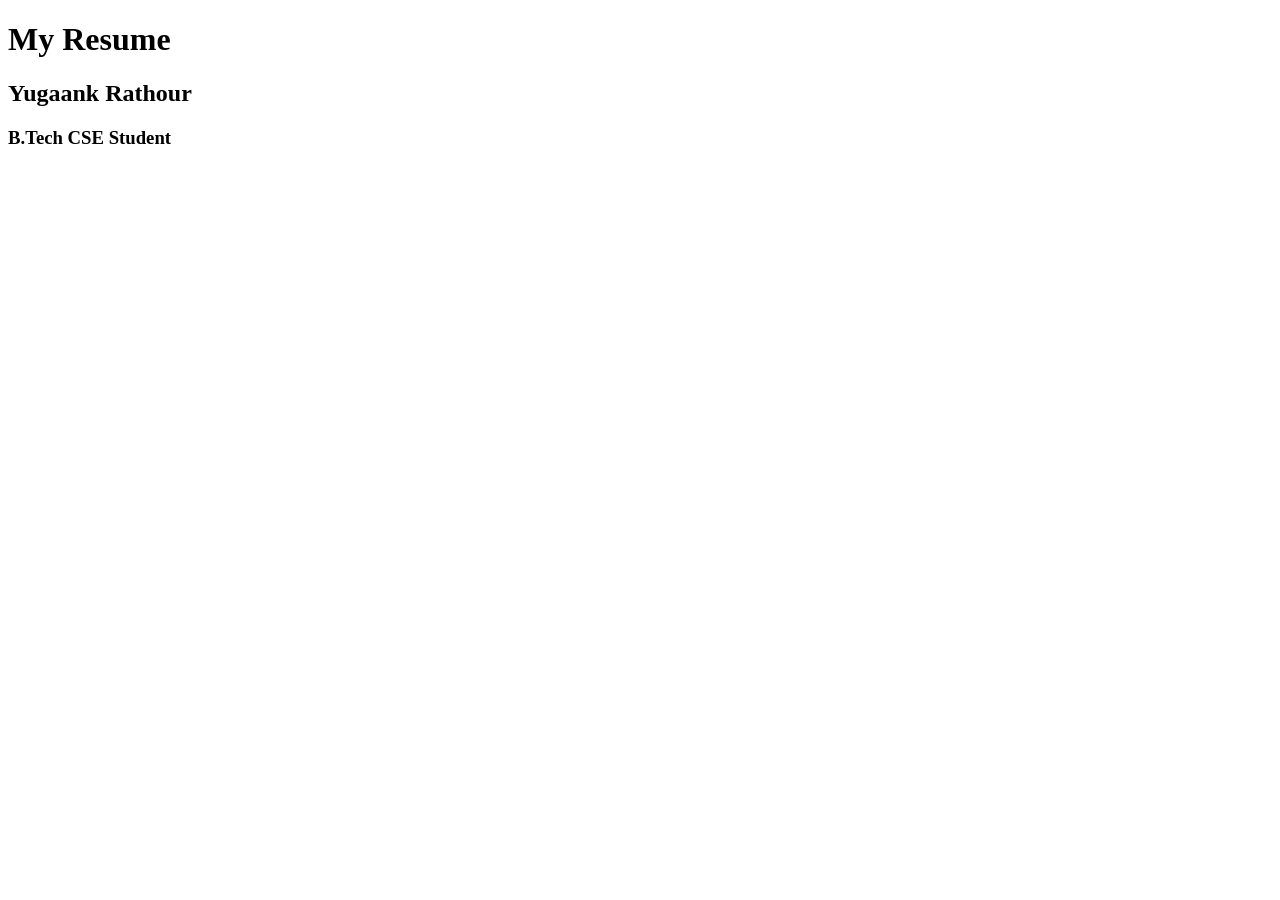
==== index.html @ aa71f5a0 "title and headings added" ====
<!DOCTYPE html>
<html lang="en">
<head>
    <meta charset="UTF-8">
    <meta name="viewport" content="width=device-width, initial-scale=1.0">
    <title>My Resume</title>
</head>
<body>
    <h1>My Resume</h1>
    <h2>Yugaank Rathour</h2>
    <h3>B.Tech CSE Student</h3>
    
</body>
</html>
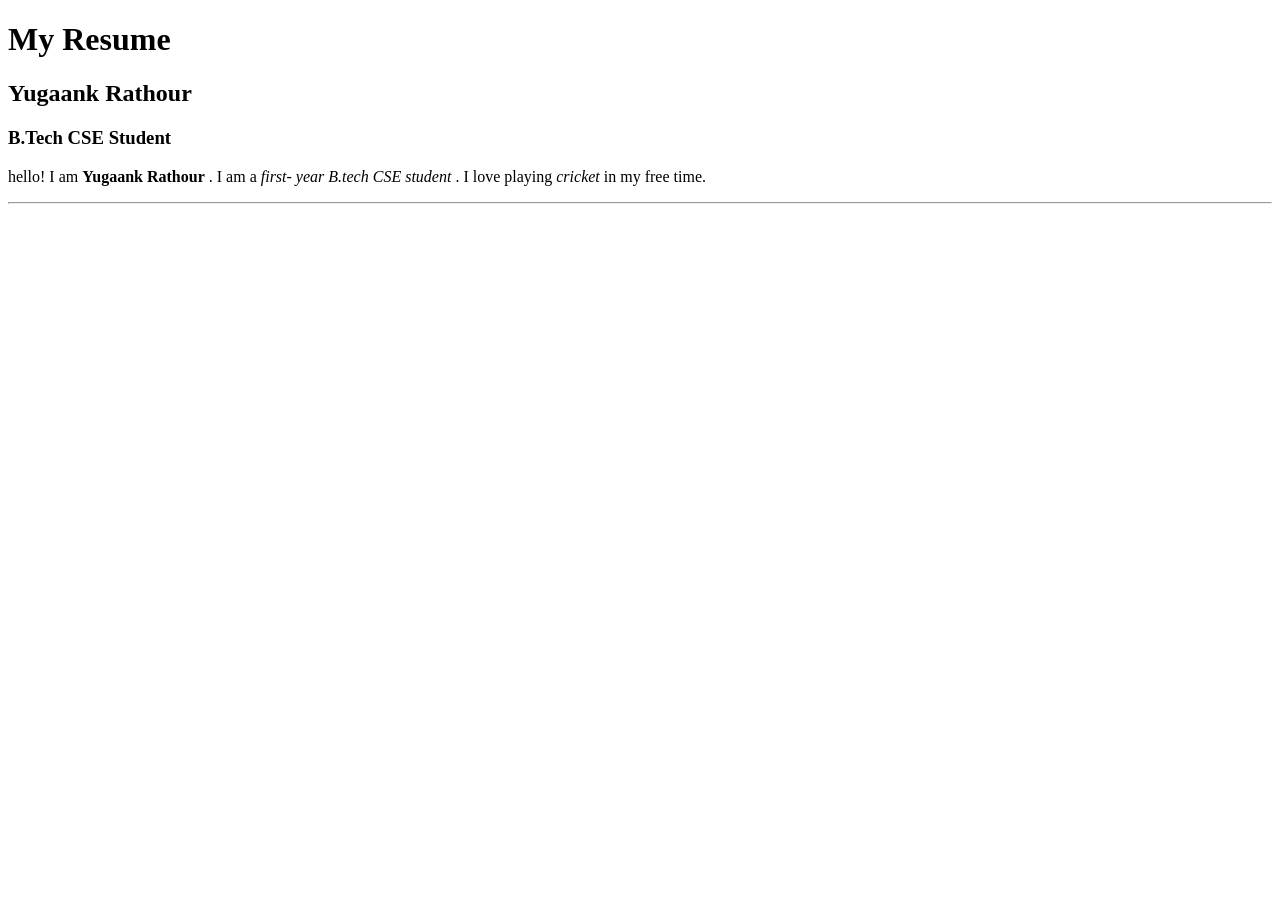
==== commit 81af85c1: "paragraph added" ====
--- a/index.html
+++ b/index.html
@@ -9,6 +9,10 @@
     <h1>My Resume</h1>
     <h2>Yugaank Rathour</h2>
     <h3>B.Tech CSE Student</h3>
-    
+    <p>
+        hello! I am  <strong>Yugaank Rathour</strong> .
+        I am a <em>first- year B.tech CSE student </em>. I love playing <i>cricket</i> in my free time. 
+     </p>
+    <hr>
 </body>
 </html>
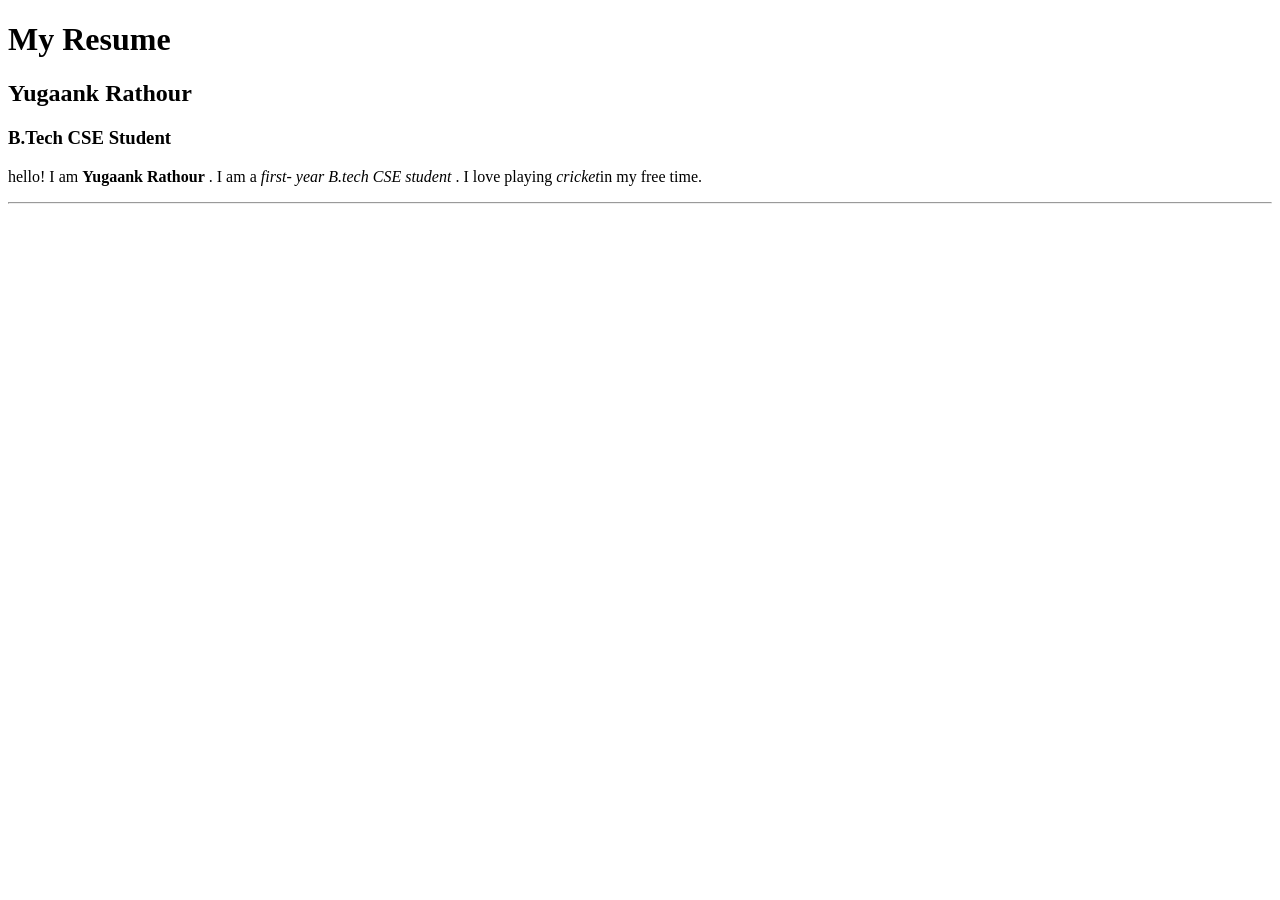
==== commit 7dd862c2: "added paragraph" ====
--- a/index.html
+++ b/index.html
@@ -11,8 +11,9 @@
     <h3>B.Tech CSE Student</h3>
     <p>
         hello! I am  <strong>Yugaank Rathour</strong> .
-        I am a <em>first- year B.tech CSE student </em>. I love playing <i>cricket</i> in my free time. 
+        I am a <em>first- year B.tech CSE student </em>. I love playing <i>cricket</i>in my free time. 
      </p>
     <hr>
+
 </body>
 </html>
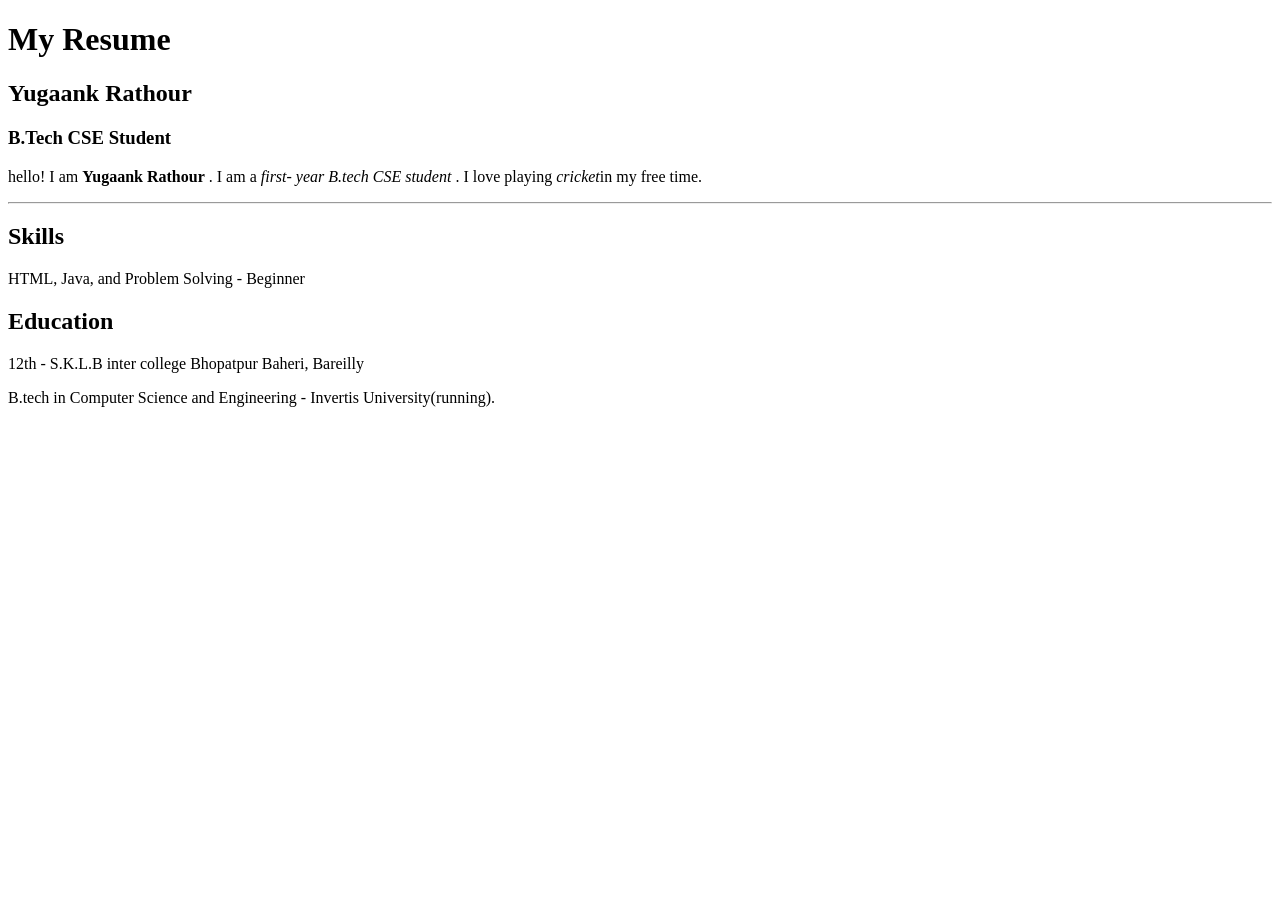
==== commit 680d7aa3: "added div ,id ,class" ====
--- a/index.html
+++ b/index.html
@@ -14,6 +14,19 @@
         I am a <em>first- year B.tech CSE student </em>. I love playing <i>cricket</i>in my free time. 
      </p>
     <hr>
+    <div id="skills" class="resume-section">
+        <h2>Skills</h2>
+        <p>HTML, Java, and Problem Solving - Beginner</p>
 
+    </div>
+     <div id="education" class="resume-section">
+        <h2>Education </h2>
+        <p>12th - S.K.L.B inter college Bhopatpur Baheri, Bareilly</p>
+        <p>B.tech in Computer Science and Engineering - Invertis University(running). 
+
+             </p>
+        
+        
+     </div>
 </body>
 </html>
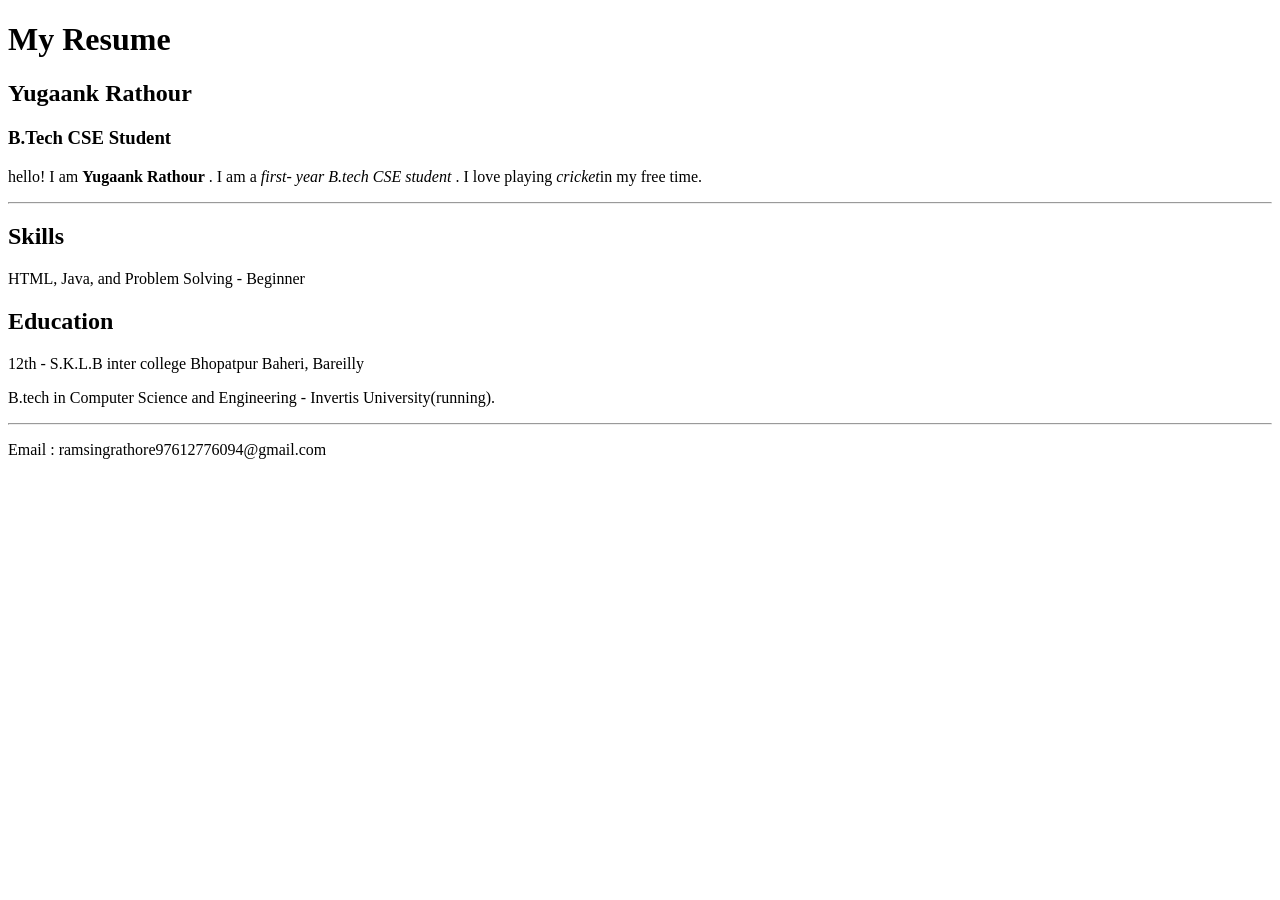
==== commit 368cd791: "added indention" ====
--- a/index.html
+++ b/index.html
@@ -1,32 +1,36 @@
 <!DOCTYPE html>
 <html lang="en">
+
 <head>
     <meta charset="UTF-8">
     <meta name="viewport" content="width=device-width, initial-scale=1.0">
     <title>My Resume</title>
 </head>
+
 <body>
     <h1>My Resume</h1>
     <h2>Yugaank Rathour</h2>
     <h3>B.Tech CSE Student</h3>
     <p>
-        hello! I am  <strong>Yugaank Rathour</strong> .
-        I am a <em>first- year B.tech CSE student </em>. I love playing <i>cricket</i>in my free time. 
-     </p>
+        hello! I am <strong>Yugaank Rathour</strong> .
+        I am a <em>first- year B.tech CSE student </em>. I love playing <i>cricket</i>in my free time.
+    </p>
     <hr>
     <div id="skills" class="resume-section">
         <h2>Skills</h2>
         <p>HTML, Java, and Problem Solving - Beginner</p>
 
     </div>
-     <div id="education" class="resume-section">
+    <div id="education" class="resume-section">
         <h2>Education </h2>
         <p>12th - S.K.L.B inter college Bhopatpur Baheri, Bareilly</p>
-        <p>B.tech in Computer Science and Engineering - Invertis University(running). 
+        <p>B.tech in Computer Science and Engineering - Invertis University(running).
 
-             </p>
-        
-        
-     </div>
+        </p>
+        <hr>
+        <p>Email : ramsingrathore97612776094@gmail.com</p>
+
+    </div>
 </body>
+
 </html>
